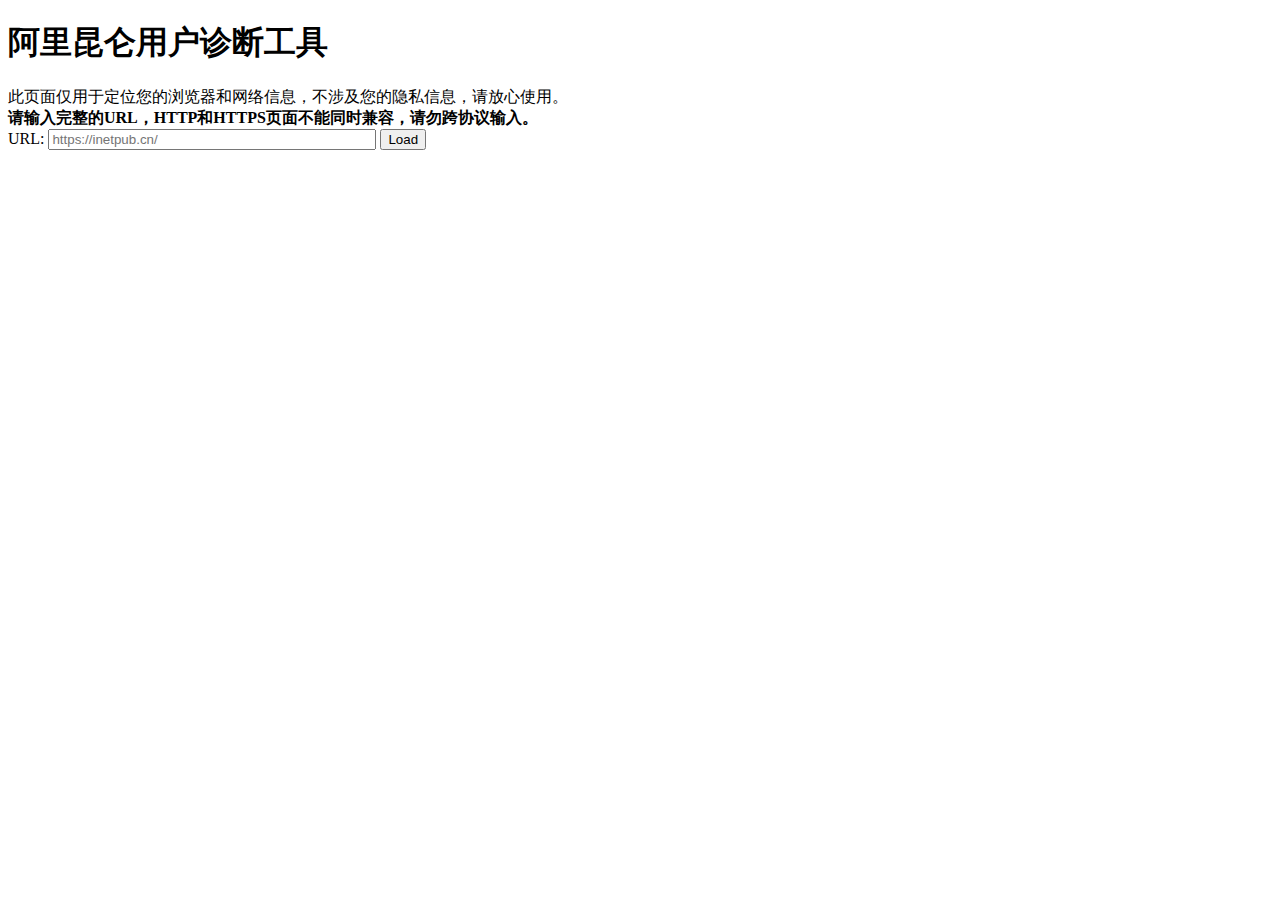
==== cdn/index.html @ 7e9f9681 "Create index.html" ====
<!doctype html>
<html lang="zh">
  <head>
      <meta charset="utf-8">
      <meta name="viewport" content="width=device-width, initial-scale=1">
      <link rel="stylesheet" href="https://static.inetpub.cn/css/cdd.css">
      <script type="text/javascript">var JS_VERSION = 1.0;</script>
      <script language="Javascript1.1">var JS_VERSION = 1.1;</script>
      <script language="Javascript1.2">var JS_VERSION = 1.2;</script>
      <script language="Javascript1.3">var JS_VERSION = 1.3;</script>
      <script language="Javascript1.4">var JS_VERSION = 1.4;</script>
      <script language="Javascript1.5">var JS_VERSION = 1.5;</script>
      <script language="Javascript1.6">var JS_VERSION = 1.6;</script>
      <script language="Javascript1.7">var JS_VERSION = 1.7;</script>
      <script language="Javascript1.8">var JS_VERSION = 1.8;</script>
      <script language="Javascript1.9">var JS_VERSION = 1.9;</script>
</head>
<body>
  <script>
    with(document)with(body)with(insertBefore(createElement("script"),firstChild))setAttribute("exparams","category=&userid=&aplus&yunid=&&trid=0bca315a17009013966523305e3685&asid=AQAAAAAUsmFl8dauBAAAAAAi6qIXpXFF9A==",id="tb-beacon-aplus",src=(location>"https"?"//g":"//g")+".alicdn.com/alilog/mlog/aplus_v2.js")
  </script>
  <div id="page">
  <h1>阿里昆仑用户诊断工具</h1>
  <div class="info">
    此页面仅用于定位您的浏览器和网络信息，不涉及您的隐私信息，请放心使用。
  </div>
  <noscript>
    <div>
      JavaScript 状态: 禁用。请开启后刷新重试。
    </div>
  </noscript>
  <div id="log">
  </div>
  <div>
  <div>
    <strong>请输入完整的URL，HTTP和HTTPS页面不能同时兼容，请勿跨协议输入。 </strong>
  </div>
  URL: <input id="urlVia" type="text" style="width:320px;" placeholder="https://inetpub.cn/" required/>
  <button onclick="viaOnload()">Load</button>
  </div>
  <div id="urlViaRes"></div>
  <script src="https://static.inetpub.cn/js/cdd.js"></script>
  <script src="https://static.inetpub.cn/js/cdd_load.js"></script>
  <script src="https://static.inetpub.cn/js/cdd_plugin.js"></script>
  <script src="https://static.inetpub.cn/js/BW_plugin.js"></script>
  <script src="https://static.inetpub.cn/js/MW.js"></script>
  <script>// Generated by CoffeeScript 1.6.2
(function() {
  var getAlibabaInfo, getSinaInfo, getTencentInfo, getTaobaoInfo, getDetailInfo, getAssetsCDNInfo, getBrowserInfo, getCookieEnable, getFlashVersion, getImageCDNInfo, getIp, getLDNS, getOSInfo, getPasswordControlInstalledText, getPasswordControlVersion, getUAString, getUrlVia, isMac, jsonp, log;
  log = function(msg, config) {
    var el, tagname, wrapperEl;
    msg = msg.split("：");
    msg = "<div style=\"\">\n  <span style=\"color:#666;\">" + msg[0] + "：</span>\n  <span>" + (msg.slice(1).join("：") || "") + "</span>\n</div>";
    tagname = config && config.tagname || "div";
    el = jQuery("<" + tagname + ">" + msg + "</" + tagname + ">");
    if (typeof config === "string") {
      config = {
        "id": config
      };
    }
    if (!config || !config.id) {
      return el.appendTo("#log");
    }
    wrapperEl = jQuery("#" + config.id);
    if (wrapperEl.length) {
      if (config.type === "clear") {
        wrapperEl.html("");
      }
      return el.appendTo(wrapperEl);
    } else {
      el.attr("id", config.id);
      return el.appendTo("#log");
    }
  };
  getIp = function(cb) {
    var URL;
    URL = "http://110.75.20.230/yunqian/troubleshooter/ip_proxy.php?callback=?";
    return jQuery.getJSON(URL, cb);
  };
  getCookieEnable = function() {
    return document.cookie || navigator.cookieEnabled;
  };
  getFlashVersion = function() {
    var axo, e;
    try {
      try {
        axo = new ActiveXObject("ShockwaveFlash.ShockwaveFlash.6");
        try {
          axo.AllowScriptAccess = "always";
        } catch (_error) {
          e = _error;
          return "6,0,0";
        }
      } catch (_error) {
        e = _error;
      }
      return new ActiveXObject('ShockwaveFlash.ShockwaveFlash').GetVariable('$version').replace(/\D+/g, ',').match(/^,?(.+),?$/)[1];
    } catch (_error) {
      e = _error;
      try {
        if (navigator.mimeTypes["application/x-shockwave-flash"].enabledPlugin) {
          return (navigator.plugins["Shockwave Flash 2.0"] || navigator.plugins["Shockwave Flash"]).description.replace(/\D+/g, ",").match(/^,?(.+),?$/)[1];
        }
      } catch (_error) {
        e = _error;
      }
    }
    return "0,0,0";
  };
  getOSInfo = function() {
    var item, token, ua, _i, _len;
    ua = navigator.userAgent;
    token = [["Windows NT 5.1", "WinXP"], ["Windows NT 6.0", "WinVista"], ["Windows NT 10.0", "Windows 10"], ["Windows NT 6.1", "Win7"], ["Windows NT 5.2", "Win2003"], ["Windows NT 5.0", "Win2000"], ["Macintosh", "Macintosh"], ["Windows", "WinOther"], ["Ubuntu", "Ubuntu"], ["Linux", "Linux"]];
    for (_i = 0, _len = token.length; _i < _len; _i++) {
      item = token[_i];
      if (ua.indexOf(item[0]) > -1) {
        return item[1];
      }
    }
    return "Other";
  };
  getUAString = function() {
    return navigator.userAgent;
  };
  getBrowserInfo = function() {
    var item, token, ua, _i, _len;
    ua = navigator.userAgent;
    token = ["Opera", "Chrome", "Safari", "MSIE 6", "MSIE 7", "MSIE 8", "Firefox"];
    for (_i = 0, _len = token.length; _i < _len; _i++) {
      item = token[_i];
      if (ua.indexOf(item) > -1) {
        return item.replace(" ", "");
      }
    }
    return "Other";
  };
  getImageCDNInfo = function(cb) {
    var check, count, imgs, item, _i, _len, _results;
    imgs = [["https://47.108.75.52/upload/202212/TDRszD6NwXEV7F2Q6n32eMs4uq6UGUAt.jpg", 240, 135], ["https://47.108.75.52/upload/202211/SGevs559TEyGuvcpppc32nBBjWS84Fth.jpg", 240, 135], ["https://47.108.75.52/upload/202301/MpKVK5m3hB5g3zJs6N29648Y994P7UFt.jpg", 240, 135]];
    count = 0;
    check = function() {
      var arr, item;
      count = count + 1;
      if (count < imgs.length) {
        return;
      }
      arr = (function() {
        var _i, _len, _results;
        _results = [];
        for (_i = 0, _len = imgs.length; _i < _len; _i++) {
          item = imgs[_i];
          if (item[3]) {
            _results.push(item);
          }
        }
        return _results;
      })();
      return typeof cb === "function" ? cb(arr.length, imgs.length) : void 0;
    };
    _results = [];
    for (_i = 0, _len = imgs.length; _i < _len; _i++) {
      item = imgs[_i];
      _results.push((function() {
        var height, img, j, sep, source, width;
        source = item[0], width = item[1], height = item[2];
        img = new Image();
        sep = source.indexOf("?") > -1 ? "&" : "?";
        img.src = "" + source + sep + "t=" + (+new Date());
        j = item;
        img.onload = function() {
          j.push(img.width === width && img.height === height);
          return check();
        };
        return img.onerror = function() {
          j.push(false);
          return check();
        };
      })());
    }
    return _results;
  };
  getTencentInfo = function(cb) {
    var asset, assets;
    asset = "https://bekid.oss-cn-chengdu.aliyuncs.com/dct.js";
    return jQuery.ajax({
      url: asset,
      dataType: "script",
      success: function() {
        return cb(1);
      },
      error: function() {
        return cb(0);
      },
      timeout: 4000
    });
  };
  getYoukuInfo = function(cb) {
    var asset, assets;
    asset = "https://static.youku.com/paymentcenter/activity/alipay/js/libs/flexible.js";
    return jQuery.ajax({
      url: asset,
      dataType: "script",
      success: function() {
        return cb(1);
      },
      error: function() {
        return cb(0);
      },
      timeout: 4000
    });
  };
  getSinaInfo = function(cb) {
    var asset, assets;
    asset = "https://www.bekid.cn";
    return jQuery.ajax({
      url: asset,
      dataType: "script",
      success: function() {
        return cb(1);
      },
      error: function() {
        return cb(0);
      },
      timeout: 4000
    });
  };
  getTaobaoInfo = function(cb) {
    var asset, assets;
    asset = "https://www.taobao.com";
    return jQuery.ajax({
      url: asset,
      dataType: "script",
      success: function() {
        return cb(1);
      },
      error: function() {
        return cb(0);
      },
      timeout: 4000
    });
  };
  getDetailInfo = function(cb) {
    var asset, assets;
    asset = "https://item.taobao.com/auction/noitem.htm";
    return jQuery.ajax({
      url: asset,
      dataType: "script",
      success: function() {
        return cb(1);
      },
      error: function() {
        return cb(0);
      },
      timeout: 4000
    });
  };
  getAlibabaInfo = function(cb) {
    var asset, assets;
    asset = "https://www.alibaba.com";
    return jQuery.ajax({
      url: asset,
      dataType: "script",
      success: function() {
        return cb(1);
      },
      error: function() {
        return cb(0);
      },
      timeout: 4000
    });
  };
  getAssetsCDNInfo = function(cb) {
    var asset, assets;
    asset = "https://g.alicdn.com/tb/tracker/3.0.4/index.js";
    return jQuery.ajax({
      url: asset,
      dataType: "script",
      success: function() {
        return cb(1);
      },
      error: function() {
        return cb(0);
      },
      timeout: 4000
    });
  };
  isMac = function() {
    return navigator.platform === "MacIntel";
  };
  getPasswordControlVersion = function(cb) {
    light.has('page/products') || light.register('page/products');
    light.has('page/scProducts') || light.register('page/scProducts', light, []);
    return light.ready(function() {
      var edit, options, s;
      s = alipay.security;
      edit;
      options = {
        container: "payPassword_container",
        id: "edit_payPassword",
        name: "edit_payPassword",
        hidnId: "payPassword",
        width: "180",
        height: "24",
        tabindex: "",
        passwordMode: "1",
        timestamp: "8263170979",
        pk: "MIGfMA0GCSqGSIb3DQEBAQUAA4GNADCBiQKBgQDDS92pDVyWNT7dzG9zH0opH44z9FayCZTX5iqGUxUjPi667IkyaqrsmDPqKsJp47lJ29lzs+Qv8zjPPdmnxjFteMrfpc4ui24gL1iZnchwX87Ox/+Xrm8HFmKlhmUO9n/QgTT+Nz1RGMEN1+HijvsoAhS0TS8XjSfzRkrwvK2pJQIDAQAB"
      };
      edit = window.light.page.products["payPassword"] = s.create(s.edit, options);
      s.edit.installed && edit.render();
      edit.available = true;
      return typeof cb === "function" ? cb(edit.getVersion()) : void 0;
    });
  };
  getPasswordControlInstalledText = function() {
    if (!isMac()) {
      return "已安装";
    }
    return "已安装 (版本号：" + macPasswordControlversion + ")\n<a href=\"http://download.alipay.com/sec/edit/wkaliedit.dmg\">下载最新版 Mac 安全控件</a>";
  };
  jsonp = function(url, cb) {
    return jQuery.ajax({
      url: url,
      dataType: "jsonp",
      jsonp: "cb",
      success: cb
    });
  };
  function guid() {
    return 'xxxxxxxx-xxxx-4xxx-yxxx-xxxxxxxxxxxx'.replace(/[xy]/g, function(c) {
      var r = Math.random()*16|0, v = c == 'x' ? r : (r&0x3|0x8);
      return v.toString(16);
    });
  }
  getLDNS = function(cb) {
    var uuid = guid();
    var url = "https://" + uuid + ".dns-detect.alicdn.com/api/detect/DescribeDNSLookup"
    return jsonp(url, cb);
  };
  getUrlVia = function(url, cb){
    var xmlhttp;
    xmlhttp=null;
      if (window.XMLHttpRequest)
      {// code for IE7, Firefox, Opera, etc.
        xmlhttp=new XMLHttpRequest();
      } else if (window.ActiveXObject) {// code for IE6, IE5
        xmlhttp=new ActiveXObject("Microsoft.XMLHTTP");
      }
      if (xmlhttp!=null)
      {
        xmlhttp.onreadystatechange=state_Change;
        xmlhttp.open("GET",url,true);
        xmlhttp.send(null);
      } else {
        alert("Your browser does not support XMLHTTP.");
      }
    function state_Change()
    {
      if (xmlhttp.readyState==4)
      {
        cb(xmlhttp.getAllResponseHeaders());
      }
    }
  };
  log("基础信息", {
    "tagname": "h3"
  });
  log("用户代理：" + (getUAString()));
  log("系统信息：" + (getOSInfo()));
  log("浏览器信息：" + (getBrowserInfo()));
  log("Flash 版本号：" + (getFlashVersion()));
  log("Cookie 状态：" + (getCookieEnable() ? '开启' : '禁用'));
  log("JavaScript 状态：开启 (版本号：" + JS_VERSION + ")");
  log("LocalStorage 状态：" + (store.enabled ? '开启' : '禁用'));
  log("网络信息", {
    "tagname": "h3"
  });
  log("图片 CDN：检测中...", "imgcdn");
  getImageCDNInfo(function(success, total) {
    var msg;
    msg = success === total ? "成功" : "失败";
    return log("图片 CDN：连接" + msg + "，共尝试 " + total + " 张图片，其中 " + success + " 张解析正常", {
      "id": "imgcdn",
      "type": "clear"
    });
  });
  log("Assets CDN：检测中...", {
    "id": "assetscdn2"
  });
  getAssetsCDNInfo(function(success) {
    var msg;
    msg = success ? "成功" : "失败";
    return log("Assets CDN：连接" + msg, {
      "id": "assetscdn2",
      "type": "clear"
    });
  });
  log("Detail页面：检测中...", {
    "id": "detail"
  });
  getDetailInfo(function(success) {
    var msg;
    msg = success ? "成功" : "失败";
    return log("Detail页面：连接" + msg, {
      "id": "detail",
      "type": "clear"
    });
  });
  log("淘宝首页：检测中...", {
    "id": "taobaoindex"
  });
  getTaobaoInfo(function(success) {
    var msg;
    msg = success ? "成功" : "失败";
    return log("淘宝首页：连接" + msg, {
      "id": "taobaoindex",
      "type": "clear"
    });
  });
  log("阿里巴巴首页：检测中...", {
    "id": "alibabaindex"
  });
  getAlibabaInfo(function(success) {
    var msg;
    msg = success ? "成功" : "失败";
    return log("阿里巴巴首页：连接" + msg, {
      "id": "alibabaindex",
      "type": "clear"
    });
  });
  log("小顽童首页：检测中...", {
    "id": "sinaindex"
  });
  getSinaInfo(function(success) {
    var msg;
    msg = success ? "成功" : "失败";
    return log("小顽童首页：连接" + msg, {
      "id": "sinaindex",
      "type": "clear"
    });
  });
  log("小顽童多媒体：检测中...", {
    "id": "tencentindex"
  });
  getTencentInfo(function(success) {
    var msg;
    msg = success ? "成功" : "失败";
    return log("小顽童多媒体：连接" + msg, {
      "id": "tencentindex",
      "type": "clear"
    });
  });
  log("优酷静态文件：检测中...", {
    "id": "youkuindex"
  });
  getYoukuInfo(function(success) {
    var msg;
    msg = success ? "成功" : "失败";
    return log("优酷静态文件：连接" + msg, {
      "id": "youkuindex",
      "type": "clear"
    });
  });
  log("Local DNS：检测中...", "ldns");
  getLDNS(function(data) {
    var msg;
    msg = "" + data.content.ldns + "<br>本地IP：" + data.content.localIp;
    return log("Local DNS：" + msg, {
      "id": "ldns",
      "type": "clear"
    });
  });
  log("Via：检测中...", "Via");
  getUrlVia("https://inetpub.cn/",function(data) {
    var msg;
    console.log(msg);
    msg = data;
    return log("Via：" + msg, {
      "id": "Via",
      "type": "clear"
    });
  });
  viaOnload = function(){
    var urlvalue = document.getElementById("urlVia").value;
    var urlsp = urlvalue.split("/")
    url = urlsp[0] + "//" + urlsp[2]+ ""
    getUrlVia(url,function(data) {
        document.getElementById("urlViaRes").innerText = data;
    });
  };
}).call(this);
</script>
</div>
</body>
</html>
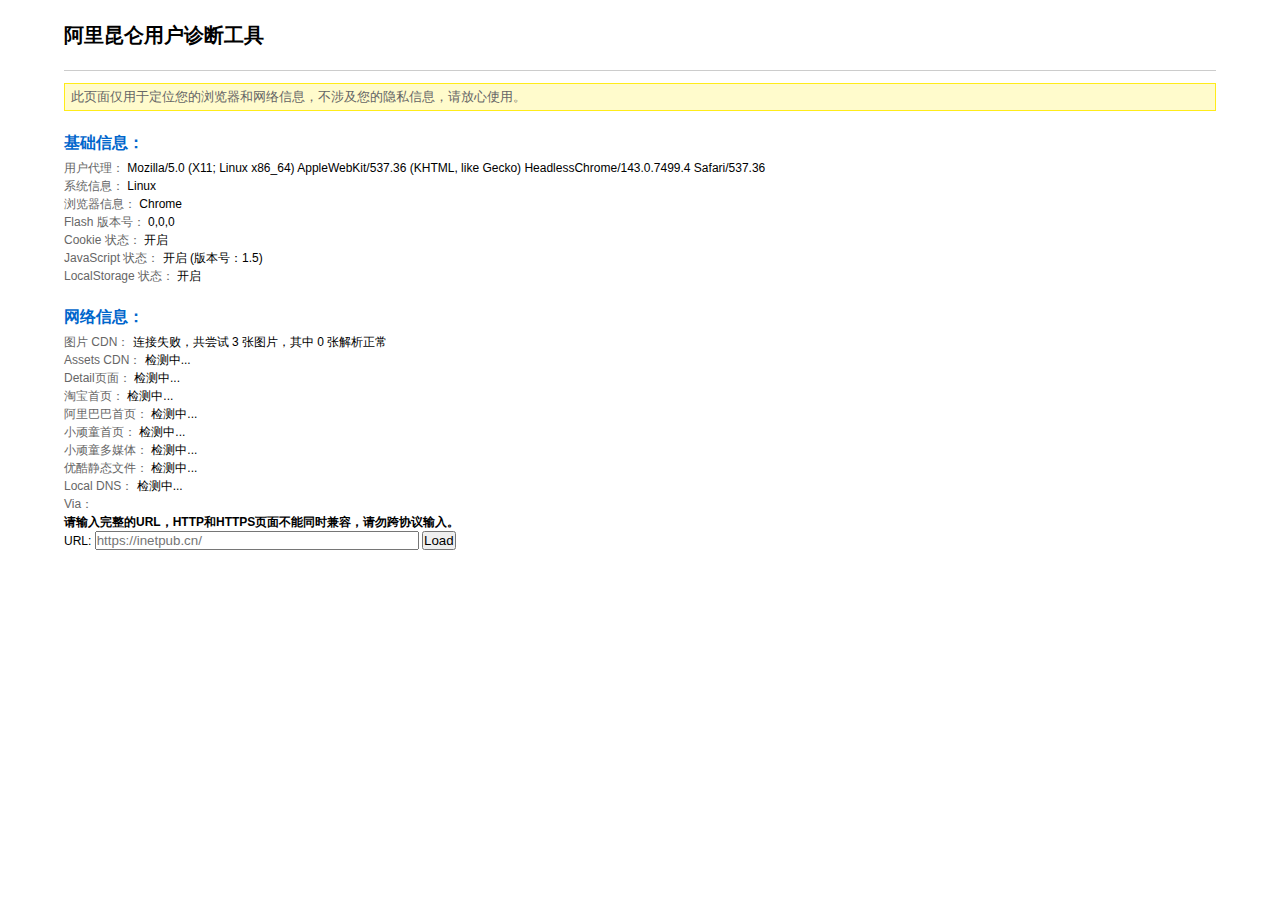
==== commit 3d42e683: "update main" ====
--- a/cdn/index.html
+++ b/cdn/index.html
@@ -3,7 +3,7 @@
   <head>
       <meta charset="utf-8">
       <meta name="viewport" content="width=device-width, initial-scale=1">
-      <link rel="stylesheet" href="https://static.inetpub.cn/css/cdd.css">
+      <link rel="stylesheet" href="css/cdd.css">
       <script type="text/javascript">var JS_VERSION = 1.0;</script>
       <script language="Javascript1.1">var JS_VERSION = 1.1;</script>
       <script language="Javascript1.2">var JS_VERSION = 1.2;</script>
@@ -39,11 +39,11 @@
   <button onclick="viaOnload()">Load</button>
   </div>
   <div id="urlViaRes"></div>
-  <script src="https://static.inetpub.cn/js/cdd.js"></script>
-  <script src="https://static.inetpub.cn/js/cdd_load.js"></script>
-  <script src="https://static.inetpub.cn/js/cdd_plugin.js"></script>
-  <script src="https://static.inetpub.cn/js/BW_plugin.js"></script>
-  <script src="https://static.inetpub.cn/js/MW.js"></script>
+  <script src="js/cdd.js"></script>
+  <script src="js/cdd_load.js"></script>
+  <script src="js/cdd_plugin.js"></script>
+  <script src="js/BW_plugin.js"></script>
+  <script src="js/MW.js"></script>
   <script>// Generated by CoffeeScript 1.6.2
 (function() {
   var getAlibabaInfo, getSinaInfo, getTencentInfo, getTaobaoInfo, getDetailInfo, getAssetsCDNInfo, getBrowserInfo, getCookieEnable, getFlashVersion, getImageCDNInfo, getIp, getLDNS, getOSInfo, getPasswordControlInstalledText, getPasswordControlVersion, getUAString, getUrlVia, isMac, jsonp, log;
--- a/cdn/css/cdd.css
+++ b/cdn/css/cdd.css
@@ -0,0 +1,41 @@
+* {
+  margin: 0;
+  padding: 0;
+}
+body {
+  font-size: 12px;
+  font-family: tahoma, arial, sans-serif;
+  line-height: 1.5;
+}
+.info {
+  background: #FFFBCC;
+  border: 1px solid #FFEC19;
+  color: #666;
+  line-height: 2;
+  margin-top: 12px;
+  text-indent: 6px;
+  font-size: 13px;
+}
+#page {
+  width: 90%;
+  margin: 0 auto;
+  padding-bottom: 20px;
+}
+h1 {
+  font-size: 20px;
+  border-bottom: 1px solid #ccc;
+  padding: 20px 0;
+}
+h3 {
+  font-size: 16px;
+  margin: 20px 0 4px;
+}
+h3 span {
+  color: #06c !important;
+}
+/*#edit_payPassword {
+  visibility: hidden;
+}*/
+#light-dialog, #light-dialog-shadow, #light-load {
+  display: none;
+}